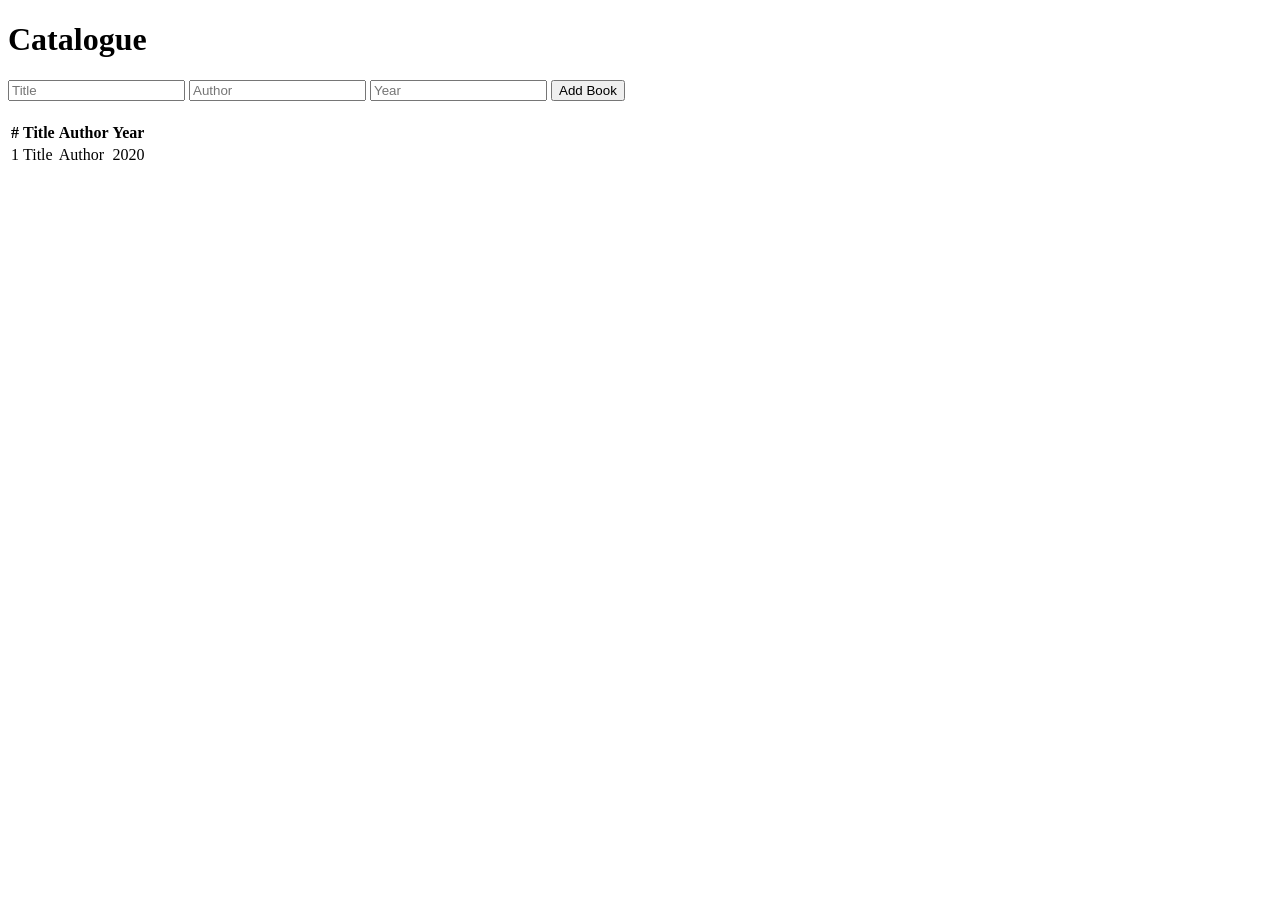
==== src/main/resources/templates/books/list.html @ e7768ba7 "lab05: REST and MVC controllers, model, view, static resources" ====
<!DOCTYPE html>
<html xmlns:th="http://www.thymeleaf.org">
<head>
    <meta charset="UTF-8">
    <title th:text="${title}">Catalogue</title>
    <link rel="stylesheet" th:href="@{/css/app.css}">
</head>
<body>
<h1 th:text="${title}">Catalogue</h1>

<!-- Вывод flash-сообщения после добавления книги (PRG паттерн) -->
<p th:if="${message}" class="flash" th:text="${message}" style="color: green; font-weight: bold;"></p>

<!-- Форма для добавления книги через POST-запрос -->
<form action="#" th:action="@{/books}" method="post" style="margin-bottom: 20px;">
    <input type="text" name="title" placeholder="Title" required>
    <input type="text" name="author" placeholder="Author" required>
    <input type="number" name="year" placeholder="Year" required>
    <button type="submit">Add Book</button>
</form>

<!-- Таблица со списком книг -->
<table>
    <tr>
        <th>#</th>
        <th>Title</th>
        <th>Author</th>
        <th>Year</th>
    </tr>
    <tr th:each="book : ${books}">
        <td th:text="${book.id}">1</td>
        <td th:text="${book.title}">Title</td>
        <td th:text="${book.author}">Author</td>
        <td th:text="${book.year}">2020</td>
    </tr>
</table>
</body>
</html>
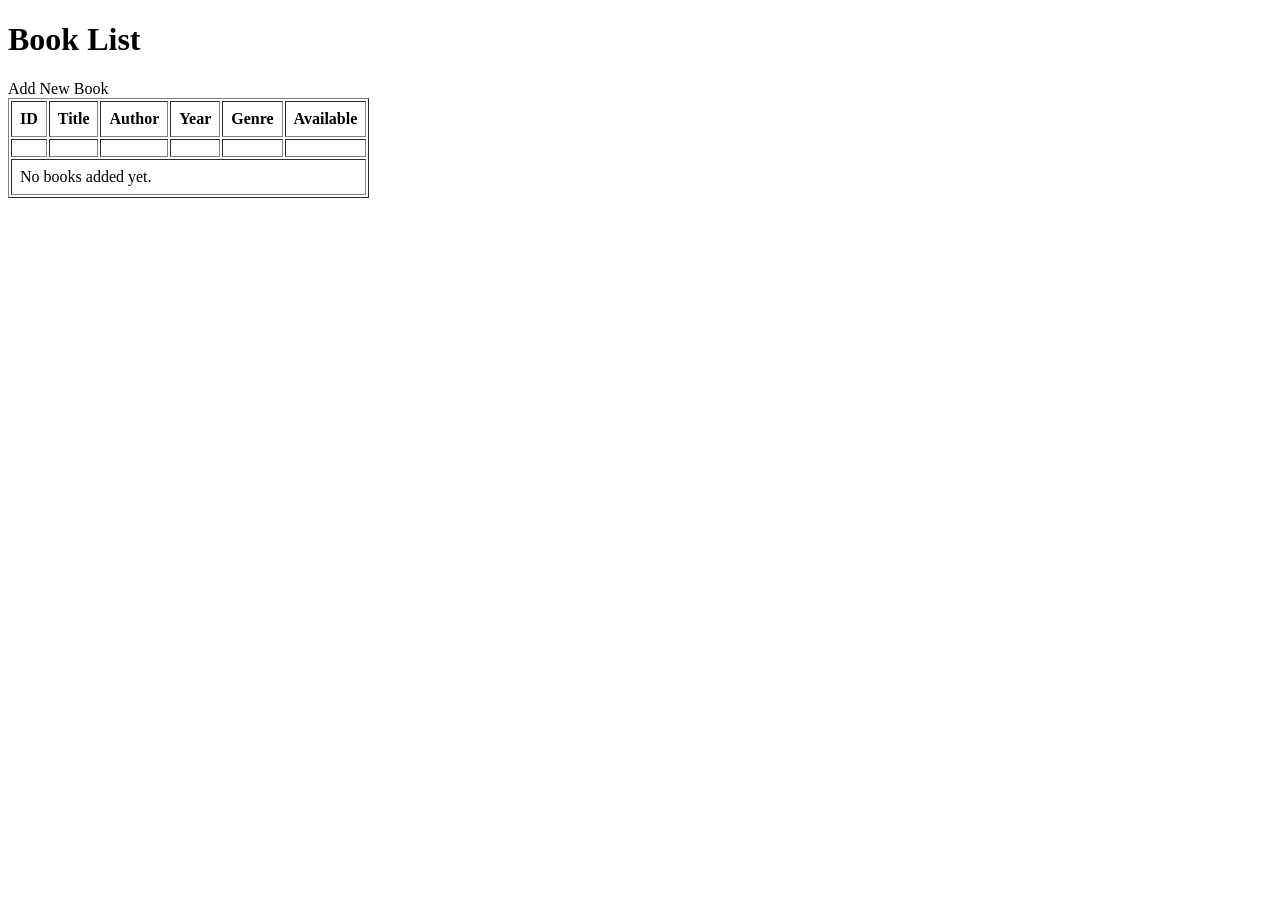
==== commit 11d4004a: "lab06: form binding, validation, i18n, controller advice" ====
--- a/src/main/resources/templates/books/list.html
+++ b/src/main/resources/templates/books/list.html
@@ -1,38 +1,48 @@
 <!DOCTYPE html>
-<html xmlns:th="http://www.thymeleaf.org">
+<html lang="en" xmlns:th="http://www.thymeleaf.org">
+
 <head>
     <meta charset="UTF-8">
-    <title th:text="${title}">Catalogue</title>
-    <link rel="stylesheet" th:href="@{/css/app.css}">
+    <title>Books</title>
 </head>
+
 <body>
-<h1 th:text="${title}">Catalogue</h1>
 
-<!-- Вывод flash-сообщения после добавления книги (PRG паттерн) -->
-<p th:if="${message}" class="flash" th:text="${message}" style="color: green; font-weight: bold;"></p>
+<h1>Book List</h1>
 
-<!-- Форма для добавления книги через POST-запрос -->
-<form action="#" th:action="@{/books}" method="post" style="margin-bottom: 20px;">
-    <input type="text" name="title" placeholder="Title" required>
-    <input type="text" name="author" placeholder="Author" required>
-    <input type="number" name="year" placeholder="Year" required>
-    <button type="submit">Add Book</button>
-</form>
+<p th:if="${message != null}"
+   th:text="${message}">
+</p>
 
-<!-- Таблица со списком книг -->
-<table>
+<a th:href="@{/books/new}">Add New Book</a>
+
+<table border="1" cellpadding="8">
+    <thead>
     <tr>
-        <th>#</th>
+        <th>ID</th>
         <th>Title</th>
         <th>Author</th>
         <th>Year</th>
+        <th>Genre</th>
+        <th>Available</th>
     </tr>
+    </thead>
+
+    <tbody>
     <tr th:each="book : ${books}">
-        <td th:text="${book.id}">1</td>
-        <td th:text="${book.title}">Title</td>
-        <td th:text="${book.author}">Author</td>
-        <td th:text="${book.year}">2020</td>
+        <td th:text="${book.id}"></td>
+        <td th:text="${book.title}"></td>
+        <td th:text="${book.author}"></td>
+        <td th:text="${book.year}"></td>
+        <td th:text="${book.genre}"></td>
+        <td th:text="${book.available ? 'Yes' : 'No'}"></td>
     </tr>
+
+    <tr th:if="${#lists.isEmpty(books)}">
+        <td colspan="6">No books added yet.</td>
+    </tr>
+    </tbody>
 </table>
+
 </body>
 </html>
